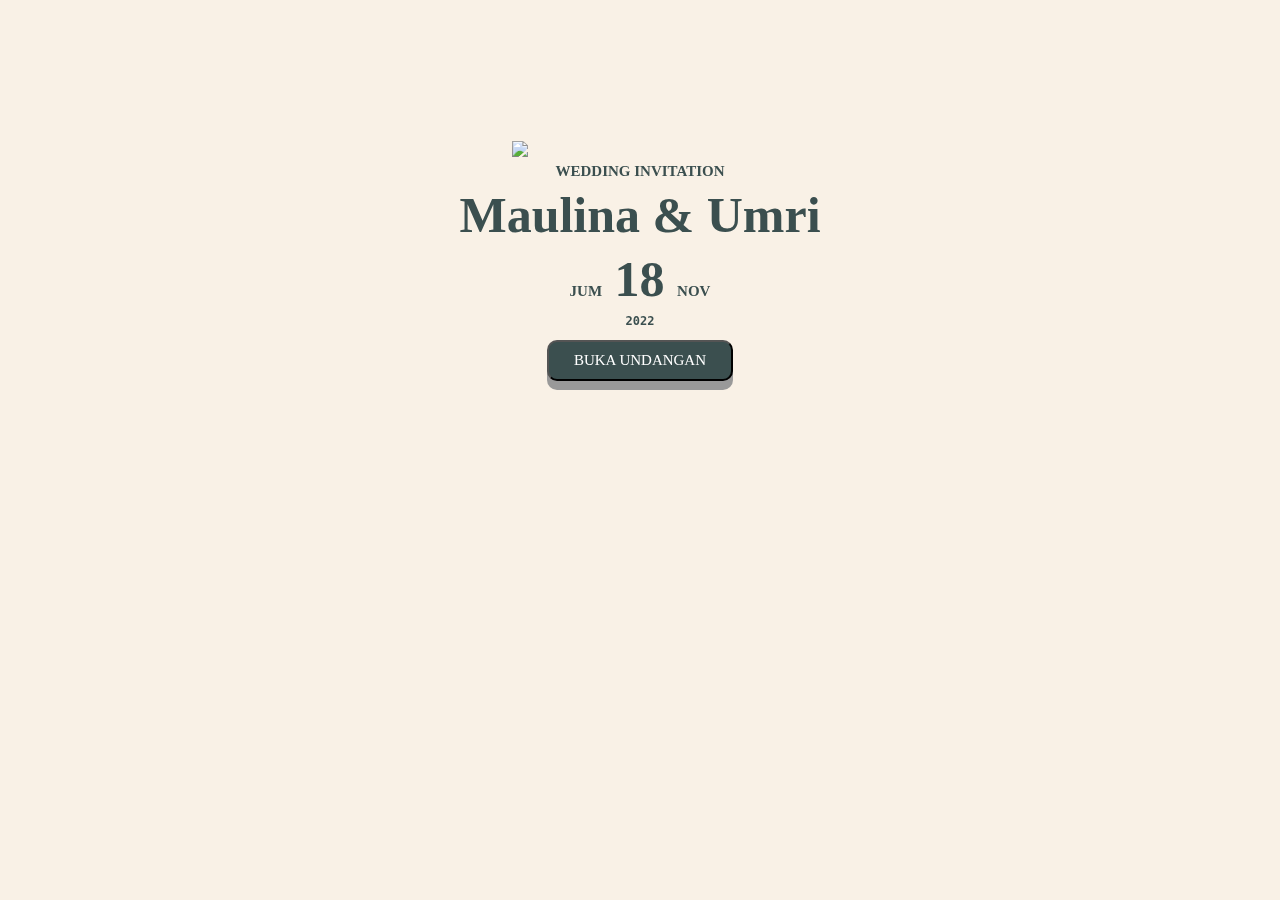
==== index.html @ c1f2b4af "Add files via upload" ====
<!DOCTYPE html>
<html lang="in">
<head>
	<link rel="stylesheet" href="https://unpkg.com/aos@next/dist/aos.css" />
	<link href="https://fonts.googleapis.com/css2?family=Ballet:opsz@16..72&family=Pacifico&family=Smooch&display=swap" rel="stylesheet">
	<link href="https://fonts.googleapis.com/css2?family=Pacifico&family=Smooch&display=swap" rel="stylesheet">
	<link rel="stylesheet" href="https://fonts.googleapis.com/css?family=Sofia&effect=neon|outline|emboss|shadow-multiple">
	<link href="https://fonts.googleapis.com/css2?family=Playfair+Display&display=swap" rel="stylesheet"></link>
	<meta name="viewport" content="width=device-width,initial-scale=1">
	<meta charset="UTF-8">      
<title>WeddingInvitation-Maulina&Umri</title>
<meta property="og:image" content="https://user-images.githubusercontent.com/109543465/179886752-e497928e-4bb4-41eb-b015-28edad313dbd.jpg">
<link href='https://user-images.githubusercontent.com/109543465/179891689-741580ed-7ec9-4549-846a-97d07d1ea33a.png' rel='icon' type='image/x-icon'/>
<link href='https://xxxibjhn08.github.io/Mulina_Umri/' rel='canonical'/>
<link href='https://user-images.githubusercontent.com/109543465/179886752-e497928e-4bb4-41eb-b015-28edad313dbd.jpg' rel='image_src'/>
<meta content='Undangan Pernikahan Olin & Umri 💍💍' name='description'/>
<meta content='https://xxxibjhn08.github.io/Mulina_Umri/' property='og:url'/>
<meta content='Maulina&Umri Are getting marriage' property='og:title'/>
<meta content='Undangan Pernikahan Olin & Umri 💍💍' property='og:description'/>
<meta content='https://user-images.githubusercontent.com/109543465/179886752-e497928e-4bb4-41eb-b015-28edad313dbd.jpg' property='og:image'/>
<meta content='Undangan Pernikahan Olin & Umri 💍💍' property='og:description'/>
<meta content='Undangan Pernikahan Olin & Umri 💍💍' name='twitter:description'/>
<meta content='Undangan Pernikahan Olin & Umri 💍💍' itemprop='description'/>
<meta content='https://user-images.githubusercontent.com/109543465/179886752-e497928e-4bb4-41eb-b015-28edad313dbd.jpg' property='og:image'/>
<meta content='https://user-images.githubusercontent.com/109543465/179886752-e497928e-4bb4-41eb-b015-28edad313dbd.jpg' name='twitter:image'/>
<meta content='https://user-images.githubusercontent.com/109543465/179886752-e497928e-4bb4-41eb-b015-28edad313dbd.jpg' itemprop='image'/>
<meta content='Undangan Pernikahan Olin & Umri 💍💍' name='keywords'/>
<meta content='xxxibjhn.com' property='og:site_name'/>
<meta content='xxxibjhn.com : Maulina&Umri Are getting marriage' property='og:title'/>
<meta content='article' property='og:type'/>
<meta content='https://xxxibjhn08.github.io/Mulina_Umri/' property='og:url'/>
<meta content='100047459986178' property='fb:admins'/>
<meta name='twitter:card' value='summary_large_image'/>
<meta content='xxxibjhn.com : Maulina&Umri Are getting marriage' name='twitter:title'/>
<meta content='@xxxibjhn.com' name='twitter:site'/>
<meta content='@xxxibjhn.com' name='twitter:creator'/>
<meta content='xxxibjhn.com : Maulina&Umri Are getting marriage' itemprop='name'/>
<meta content='#0e0e0e' name='theme-color'/>
<meta content='yes' name='apple-mobile-web-app-capable'/>
<meta content='#0e0e0e' name='apple-mobile-web-app-status-bar-style'/>
<meta content='https://user-images.githubusercontent.com/109543465/179891689-741580ed-7ec9-4549-846a-97d07d1ea33a.png' name='msapplication-TileImage'/>
<link href='https://user-images.githubusercontent.com/109543465/179891689-741580ed-7ec9-4549-846a-97d07d1ea33a.png' rel='icon' sizes='192x192'/>
<link href='https://user-images.githubusercontent.com/109543465/179891689-741580ed-7ec9-4549-846a-97d07d1ea33a.png' rel='icon' sizes='32x32'/>
<link href='https://user-images.githubusercontent.com/109543465/179891689-741580ed-7ec9-4549-846a-97d07d1ea33a.png' rel='icon' sizes='96x96'/>
<link href='https://user-images.githubusercontent.com/109543465/179891689-741580ed-7ec9-4549-846a-97d07d1ea33a.png' rel='icon' sizes='16x16'/>
<link href='https://user-images.githubusercontent.com/109543465/179891689-741580ed-7ec9-4549-846a-97d07d1ea33a.png' rel='apple-touch-icon'/>
<link href='https://user-images.githubusercontent.com/109543465/179891689-741580ed-7ec9-4549-846a-97d07d1ea33a.png' rel='apple-touch-icon' sizes='152x152'/>
<link href='https://user-images.githubusercontent.com/109543465/179891689-741580ed-7ec9-4549-846a-97d07d1ea33a.png' rel='apple-touch-icon' sizes='180x180'/>
<link href='https://user-images.githubusercontent.com/109543465/179891689-741580ed-7ec9-4549-846a-97d07d1ea33a.png' rel='apple-touch-icon' sizes='167x167'/>

</head>
<style>
.depan {
	background-size: 100%;
 	position: absolute;
  	background-image: url('https://user-images.githubusercontent.com/109543465/179886637-6157ec41-448f-4db7-b04c-0cb6d483b8e9.jpg') ;
  	top: 0;
  	right:0;
  	left:0;
        bottom:0;
	width: 100%;
        height: auto;
  /* 16:9 Aspect Ratio */
}


img {
   margin: 0 auto;     
   display: block;
   line-height: 20px;
   top:0;
   right:0;
   left:0;
   bottom: 0;
   height: auto;
   width: 100%;  
  /* 16:9 Aspect Ratio */
}
 
span1 {
   position:  absolute;
   font-color: #3b4f4f;
   top: 15%;
   left: 0;
   right: 0;   
   bottom: 0;                          
   width: 100%;
   height : auto;
   font-size:5px;
   text-align : center;
  /* 16:9 Aspect Ratio */
}

button {
     font-family:Times New roman;
     font-size: 15px;
     color: #ffffff;
     border-radius: 10px;	
     background-color: #3b4f4f;
     padding: 10px 25px;
     box-shadow: 0 9px #999;
     animation: blinker 3s linear infinite;
    /* 16:9 Aspect Ratio */
}
				
@keyframes blinker {
     50% {opacity: 0; }
}				

button:hover {
     background-color: #32432d;
}

button:active {
    background-color: #32432b;
    box-shadow: 0 5px #666;
    transform: translateY(4px);

}

a {
   	color: #ffffff;
 	text-decoration: none;

}

a.judul {
        line-height: normal;
        font-family: cursive;
  	font-size: 50px;
  	color:#3b4f4f;
  	font-weight: bold;
  	/* 16:9 Aspect Ratio */
}

a.isi {
						line-height: normal;
    	font-family: Times new roman;
  	font-size: 15px;
  	color:#3b4f4f;
  	font-weight: bold;
  	/* 16:9 Aspect Ratio */
}

a.yr { 
	font-size: 12px;
	font-weight: bold;
        color: #3b4f4f;
}

</style>
<body bgcolor="#f9f1e6">	
<!-- COVER UNDANGAN -->
<div id="depan" class="depan" data-aos="fade"><pre>
<span1>
<img src="https://user-images.githubusercontent.com/109543465/179886672-26f9e4cc-b831-46aa-aabc-d79620b005a8.png" style="height:auto; width:20%;">
<a class="isi">WEDDING INVITATION</a>

<a class="judul">Maulina & Umri</a>

<a class="isi">JUM</a><a class="judul"> 18 </a><a class="isi">NOV</a>

<a class="yr">2022</a>


<button onclick="window.location='isi.html' ; aud()" class="bl">BUKA UNDANGAN</button></a></span1></div></pre>

<script src="https://unpkg.com/aos@next/dist/aos.js"></script>
<script>AOS.init();</script>
</body>
</html>
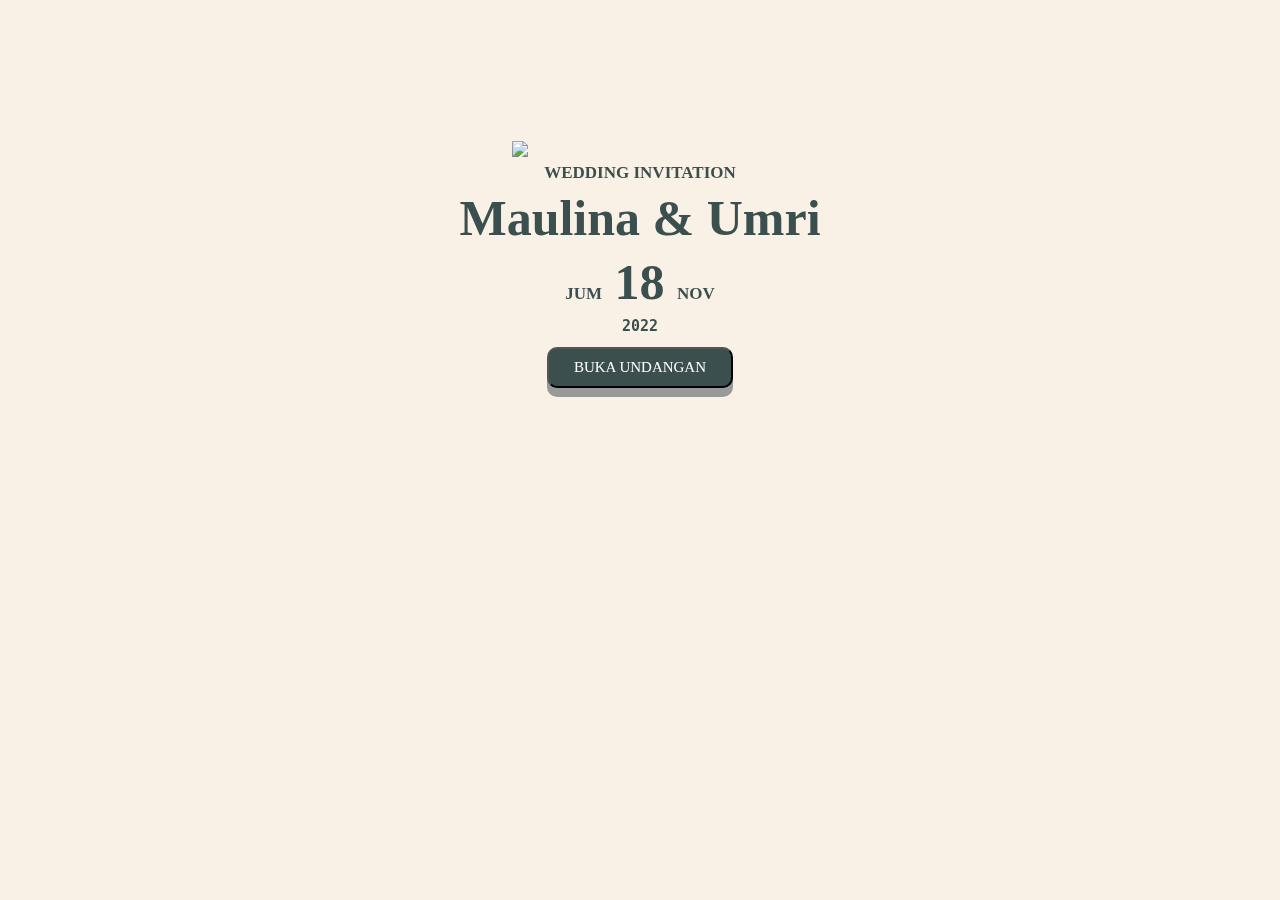
==== commit e0dae309: "Add files via upload" ====
--- a/index.html
+++ b/index.html
@@ -136,14 +136,14 @@
 a.isi {
 						line-height: normal;
     	font-family: Times new roman;
-  	font-size: 15px;
+  	font-size: 17px;
   	color:#3b4f4f;
   	font-weight: bold;
   	/* 16:9 Aspect Ratio */
 }
 
 a.yr { 
-	font-size: 12px;
+	font-size: 15px;
 	font-weight: bold;
         color: #3b4f4f;
 }
